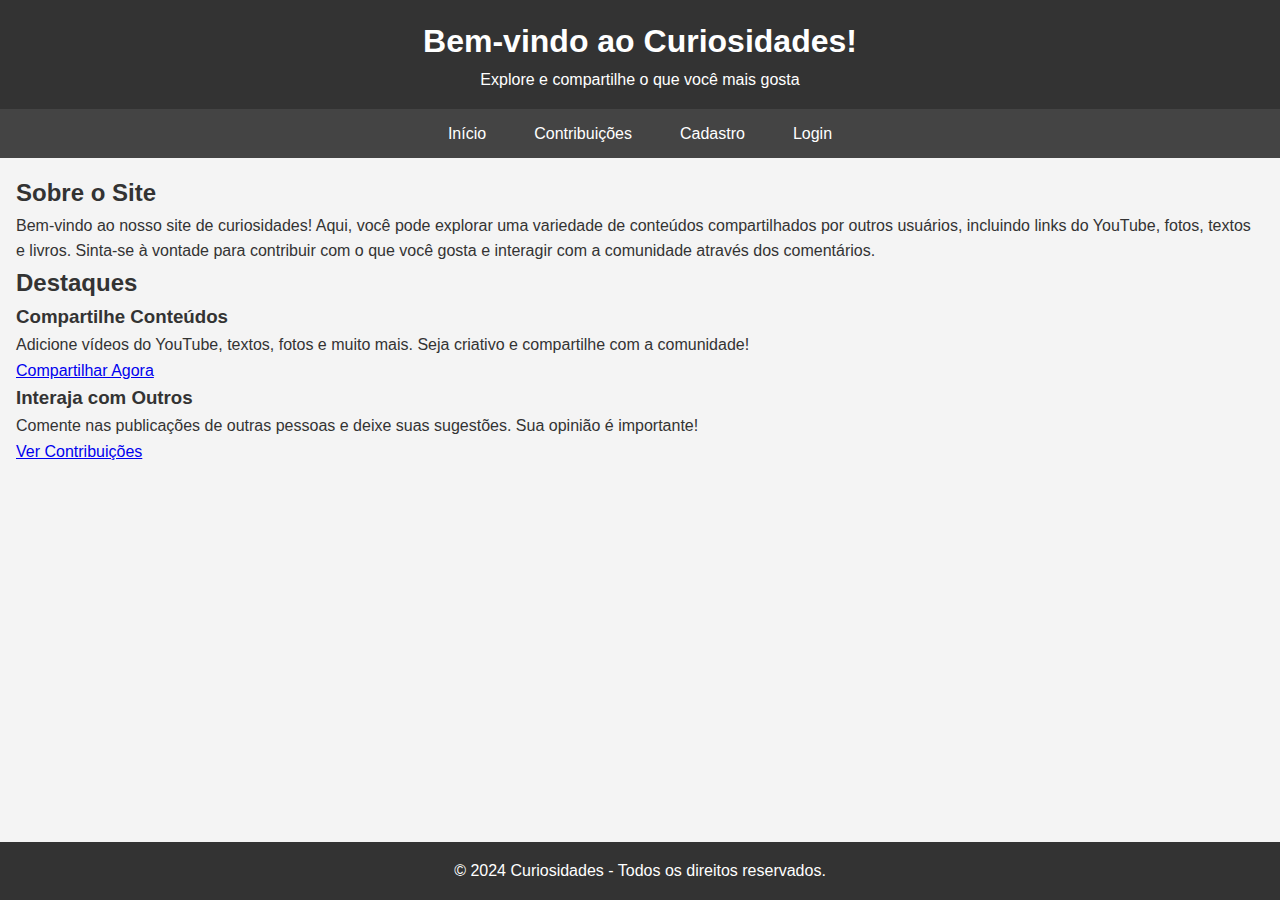
==== index.html @ 1dbfa1a4 "js" ====
<!DOCTYPE html>
<html lang="pt-BR">
<head>
    <meta charset="UTF-8">
    <meta name="viewport" content="width=device-width, initial-scale=1.0">
    <title>Início - Curiosidades</title>
    <link rel="stylesheet" href="css/style.css">
</head>
<body>
    <header>
        <h1>Bem-vindo ao Curiosidades!</h1>
        <p>Explore e compartilhe o que você mais gosta</p>
    </header>

    <nav>
        <ul>
            <li><a href="index.html">Início</a></li>
            <li><a href="contribuicoes.html">Contribuições</a></li>
            <li><a href="cadastro.html">Cadastro</a></li>
            <li><a href="login.html">Login</a></li>
        </ul>
    </nav>

    <main>
        <section class="intro">
            <h2>Sobre o Site</h2>
            <p>Bem-vindo ao nosso site de curiosidades! Aqui, você pode explorar uma variedade de conteúdos compartilhados por outros usuários, incluindo links do YouTube, fotos, textos e livros. Sinta-se à vontade para contribuir com o que você gosta e interagir com a comunidade através dos comentários.</p>
        </section>

        <section class="destaques">
            <h2>Destaques</h2>
            <div class="destaque-item">
                <h3>Compartilhe Conteúdos</h3>
                <p>Adicione vídeos do YouTube, textos, fotos e muito mais. Seja criativo e compartilhe com a comunidade!</p>
                <a href="contribuicoes.html" class="btn">Compartilhar Agora</a>
            </div>
            <div class="destaque-item">
                <h3>Interaja com Outros</h3>
                <p>Comente nas publicações de outras pessoas e deixe suas sugestões. Sua opinião é importante!</p>
                <a href="contribuicoes.html" class="btn">Ver Contribuições</a>
            </div>
        </section>
    </main>

    <footer>
        <p>&copy; 2024 Curiosidades - Todos os direitos reservados.</p>
    </footer>
</body>
</html>
---- css/style.css ----
/* Reset básico para garantir que o site fique consistente em diferentes navegadores */
* {
   margin: 0;
   padding: 0;
   box-sizing: border-box;
}

/* Corpo da página */
body {
   font-family: Arial, sans-serif;
   line-height: 1.6;
   color: #333;
   background-color: #f4f4f4;
}

/* Cabeçalho */
header {
   background: #333;
   color: #fff;
   padding: 1rem 0;
   text-align: center;
}

header h1 {
   margin: 0;
}

/* Navegação */
nav {
   background: #444;
   color: #fff;
}

nav ul {
   list-style: none;
   padding: 0;
   display: flex;
   justify-content: center;
}

nav ul li {
   margin: 0;
}

nav ul li a {
   color: #fff;
   padding: 0.75rem 1.5rem;
   text-decoration: none;
   display: block;
}

nav ul li a:hover {
   background: #555;
}

/* Seção Principal */
main {
   padding: 1rem;
}

.form-section {
   background: #fff;
   padding: 2rem;
   border-radius: 8px;
   box-shadow: 0 0 10px rgba(0, 0, 0, 0.1);
   max-width: 500px;
   margin: 0 auto;
}

.form-section h2 {
   margin-bottom: 1rem;
}

.form-section label {
   display: block;
   margin-bottom: 0.5rem;
   font-weight: bold;
}

.form-section input[type="text"],
.form-section input[type="password"],
.form-section textarea {
   width: 100%;
   padding: 0.75rem;
   margin-bottom: 1rem;
   border: 1px solid #ddd;
   border-radius: 4px;
}

.form-section button {
   background: #28a745;
   color: #fff;
   border: none;
   padding: 0.75rem 1.5rem;
   border-radius: 4px;
   cursor: pointer;
   font-size: 1rem;
}

.form-section button:hover {
   background: #218838;
}

/* Contribuições */
.contribuicao-item {
   background: #fff;
   padding: 1rem;
   margin-bottom: 1rem;
   border-radius: 8px;
   box-shadow: 0 0 10px rgba(0, 0, 0, 0.1);
}

.contribuicao-item h3 {
   margin-bottom: 0.5rem;
}

.contribuicao-item a {
   color: #007bff;
   text-decoration: none;
}

.contribuicao-item a:hover {
   text-decoration: underline;
}

.contribuicao-item img {
   max-width: 100%;
   height: auto;
}

.comentarios {
   margin-top: 1rem;
}

.comentarios h4 {
   margin-bottom: 0.5rem;
}

.comentarios p {
   margin-bottom: 0.5rem;
}

.comentarios-form {
   margin-top: 1rem;
}

.comentarios-form textarea {
   width: 100%;
   padding: 0.75rem;
   border: 1px solid #ddd;
   border-radius: 4px;
   margin-bottom: 0.5rem;
}

.comentarios-form button {
   background: #007bff;
   color: #fff;
   border: none;
   padding: 0.75rem 1.5rem;
   border-radius: 4px;
   cursor: pointer;
   font-size: 1rem;
}

.comentarios-form button:hover {
   background: #0056b3;
}

/* Rodapé */
footer {
   background: #333;
   color: #fff;
   text-align: center;
   padding: 1rem 0;
   position: fixed;
   width: 100%;
   bottom: 0;
}
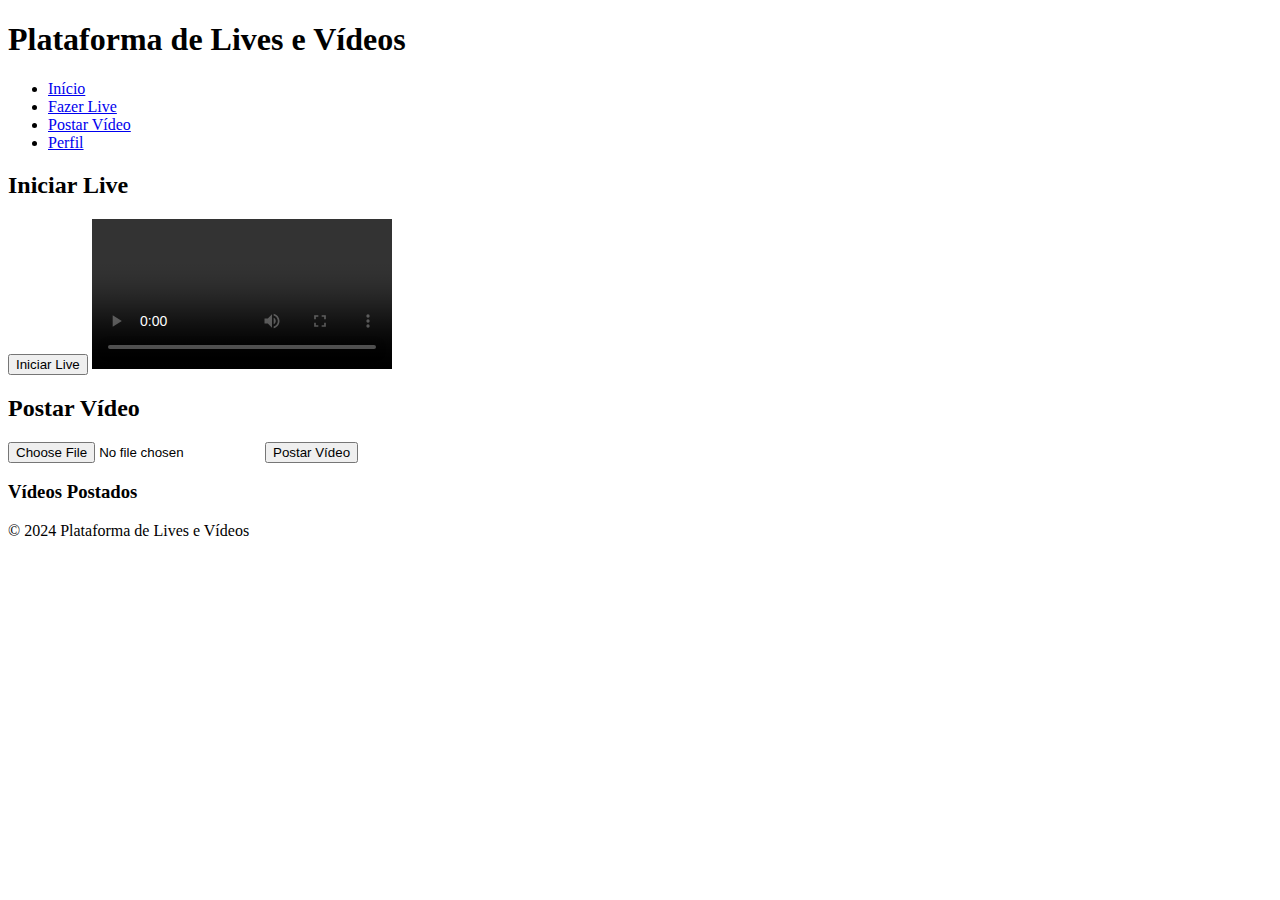
==== commit 9b575806: "js" ====
--- a/index.html
+++ b/index.html
@@ -1,49 +1,46 @@
 <!DOCTYPE html>
-<html lang="pt-BR">
+<html lang="pt-br">
 <head>
     <meta charset="UTF-8">
     <meta name="viewport" content="width=device-width, initial-scale=1.0">
-    <title>Início - Curiosidades</title>
+    <title>Plataforma de Lives e Vídeos</title>
     <link rel="stylesheet" href="css/style.css">
 </head>
 <body>
     <header>
-        <h1>Bem-vindo ao Curiosidades!</h1>
-        <p>Explore e compartilhe o que você mais gosta</p>
+        <h1>Plataforma de Lives e Vídeos</h1>
+        <nav>
+            <ul>
+                <li><a href="#">Início</a></li>
+                <li><a href="#">Fazer Live</a></li>
+                <li><a href="#">Postar Vídeo</a></li>
+                <li><a href="#">Perfil</a></li>
+            </ul>
+        </nav>
     </header>
 
-    <nav>
-        <ul>
-            <li><a href="index.html">Início</a></li>
-            <li><a href="contribuicoes.html">Contribuições</a></li>
-            <li><a href="cadastro.html">Cadastro</a></li>
-            <li><a href="login.html">Login</a></li>
-        </ul>
-    </nav>
-
     <main>
-        <section class="intro">
-            <h2>Sobre o Site</h2>
-            <p>Bem-vindo ao nosso site de curiosidades! Aqui, você pode explorar uma variedade de conteúdos compartilhados por outros usuários, incluindo links do YouTube, fotos, textos e livros. Sinta-se à vontade para contribuir com o que você gosta e interagir com a comunidade através dos comentários.</p>
+        <section id="live-stream">
+            <h2>Iniciar Live</h2>
+            <button id="start-live-btn">Iniciar Live</button>
+            <video id="live-video" controls autoplay></video>
         </section>
 
-        <section class="destaques">
-            <h2>Destaques</h2>
-            <div class="destaque-item">
-                <h3>Compartilhe Conteúdos</h3>
-                <p>Adicione vídeos do YouTube, textos, fotos e muito mais. Seja criativo e compartilhe com a comunidade!</p>
-                <a href="contribuicoes.html" class="btn">Compartilhar Agora</a>
-            </div>
-            <div class="destaque-item">
-                <h3>Interaja com Outros</h3>
-                <p>Comente nas publicações de outras pessoas e deixe suas sugestões. Sua opinião é importante!</p>
-                <a href="contribuicoes.html" class="btn">Ver Contribuições</a>
+        <section id="video-upload">
+            <h2>Postar Vídeo</h2>
+            <input type="file" id="video-input" accept="video/*">
+            <button id="upload-video-btn">Postar Vídeo</button>
+            <div id="uploaded-videos">
+                <h3>Vídeos Postados</h3>
+                <div id="video-gallery"></div>
             </div>
         </section>
     </main>
 
     <footer>
-        <p>&copy; 2024 Curiosidades - Todos os direitos reservados.</p>
+        <p>&copy; 2024 Plataforma de Lives e Vídeos</p>
     </footer>
+
+    <script src="js/script.js"></script>
 </body>
 </html>
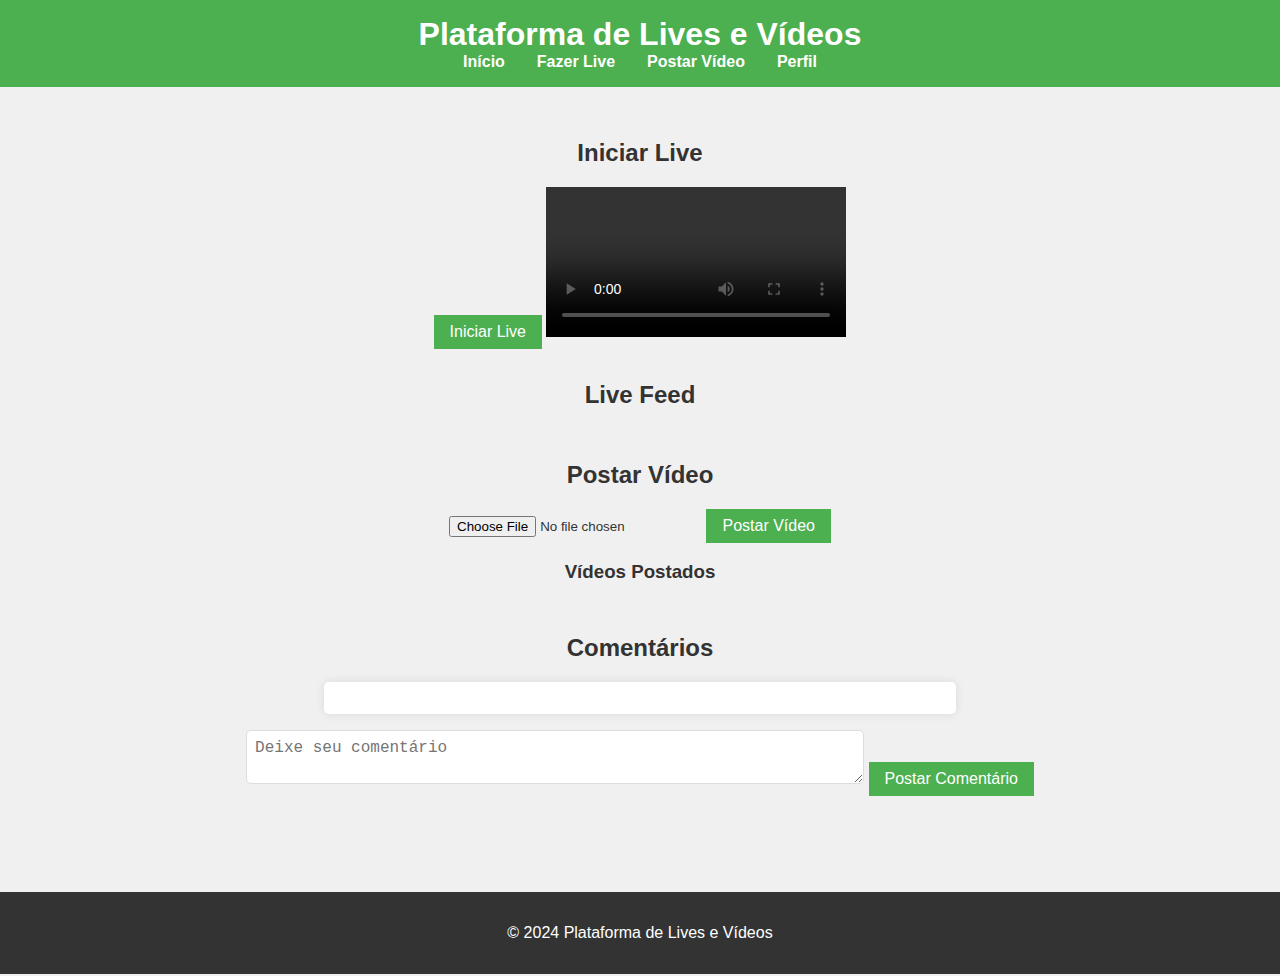
==== commit 3454171c: "js" ====
--- a/index.html
+++ b/index.html
@@ -26,6 +26,13 @@
             <video id="live-video" controls autoplay></video>
         </section>
 
+        <section id="live-feed">
+            <h2>Live Feed</h2>
+            <div id="live-streams">
+                <!-- Aqui é onde as transmissões ao vivo de outros usuários apareceriam -->
+            </div>
+        </section>
+
         <section id="video-upload">
             <h2>Postar Vídeo</h2>
             <input type="file" id="video-input" accept="video/*">
@@ -34,6 +41,15 @@
                 <h3>Vídeos Postados</h3>
                 <div id="video-gallery"></div>
             </div>
+        </section>
+
+        <section id="comments">
+            <h2>Comentários</h2>
+            <div id="comment-section">
+                <!-- Comentários vão aparecer aqui -->
+            </div>
+            <textarea id="comment-input" placeholder="Deixe seu comentário"></textarea>
+            <button id="post-comment-btn">Postar Comentário</button>
         </section>
     </main>
 
--- a/css/style.css
+++ b/css/style.css
@@ -0,0 +1,104 @@
+body {
+    font-family: Arial, sans-serif;
+    margin: 0;
+    padding: 0;
+    background-color: #f0f0f0;
+    color: #333;
+    text-align: center;
+}
+
+header {
+    background-color: #4CAF50;
+    color: white;
+    padding: 1rem 0;
+}
+
+header h1 {
+    margin: 0;
+}
+
+nav ul {
+    list-style: none;
+    padding: 0;
+    margin: 0;
+    display: flex;
+    justify-content: center;
+    gap: 2rem;
+}
+
+nav ul li {
+    display: inline;
+}
+
+nav ul li a {
+    color: white;
+    text-decoration: none;
+    font-weight: bold;
+}
+
+main {
+    padding: 2rem;
+}
+
+section {
+    margin-bottom: 2rem;
+}
+
+button {
+    padding: 0.5rem 1rem;
+    background-color: #4CAF50;
+    color: white;
+    border: none;
+    cursor: pointer;
+    font-size: 1rem;
+}
+
+button:hover {
+    background-color: #45a049;
+}
+
+#video-gallery, #live-streams {
+    display: flex;
+    flex-wrap: wrap;
+    gap: 1rem;
+    justify-content: center;
+}
+
+#video-gallery video, #live-streams video {
+    width: 100%;
+    max-width: 300px;
+    border-radius: 5px;
+}
+
+#comment-section {
+    max-width: 600px;
+    margin: 0 auto;
+    text-align: left;
+    padding: 1rem;
+    background-color: #fff;
+    border-radius: 5px;
+    box-shadow: 0 0 10px rgba(0,0,0,0.1);
+}
+
+#comment-section .comment {
+    margin-bottom: 1rem;
+    padding-bottom: 1rem;
+    border-bottom: 1px solid #ddd;
+}
+
+textarea {
+    width: 100%;
+    max-width: 600px;
+    padding: 0.5rem;
+    margin-top: 1rem;
+    border-radius: 5px;
+    border: 1px solid #ddd;
+    font-size: 1rem;
+}
+
+footer {
+    background-color: #333;
+    color: white;
+    padding: 1rem 0;
+    margin-top: 2rem;
+}
